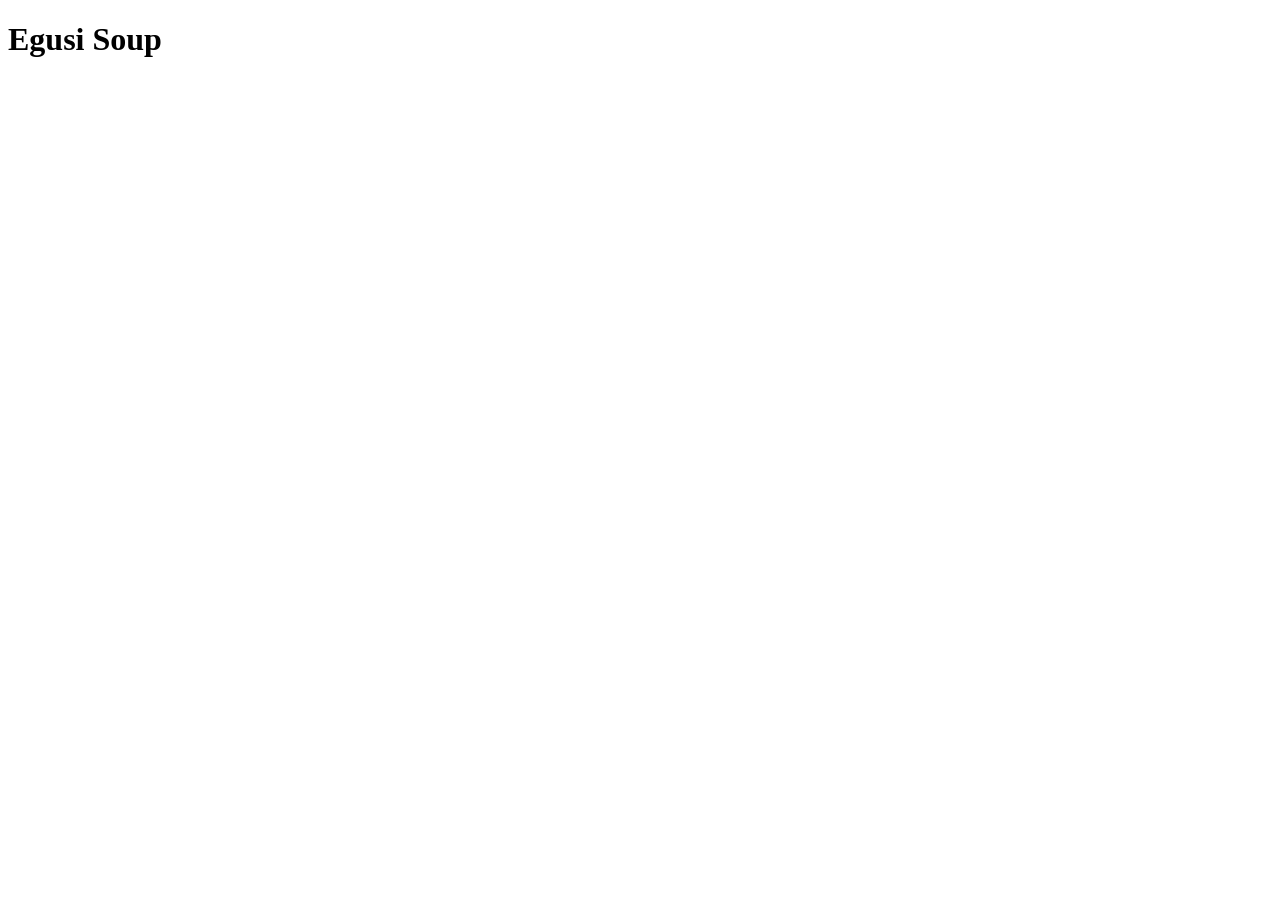
==== recipes/egusisoup.html @ 0e4ba101 "Add the rest of the project" ====
<!DOCTYPE html>
<html lang="en">
<head>
    <meta charset="UTF-8">
    <meta name="viewport" content="width=<device-width>, initial-scale=1.0">
    <title>Document</title>
</head>
<body>
    <h1>Egusi Soup</h1>
</body>
</html>
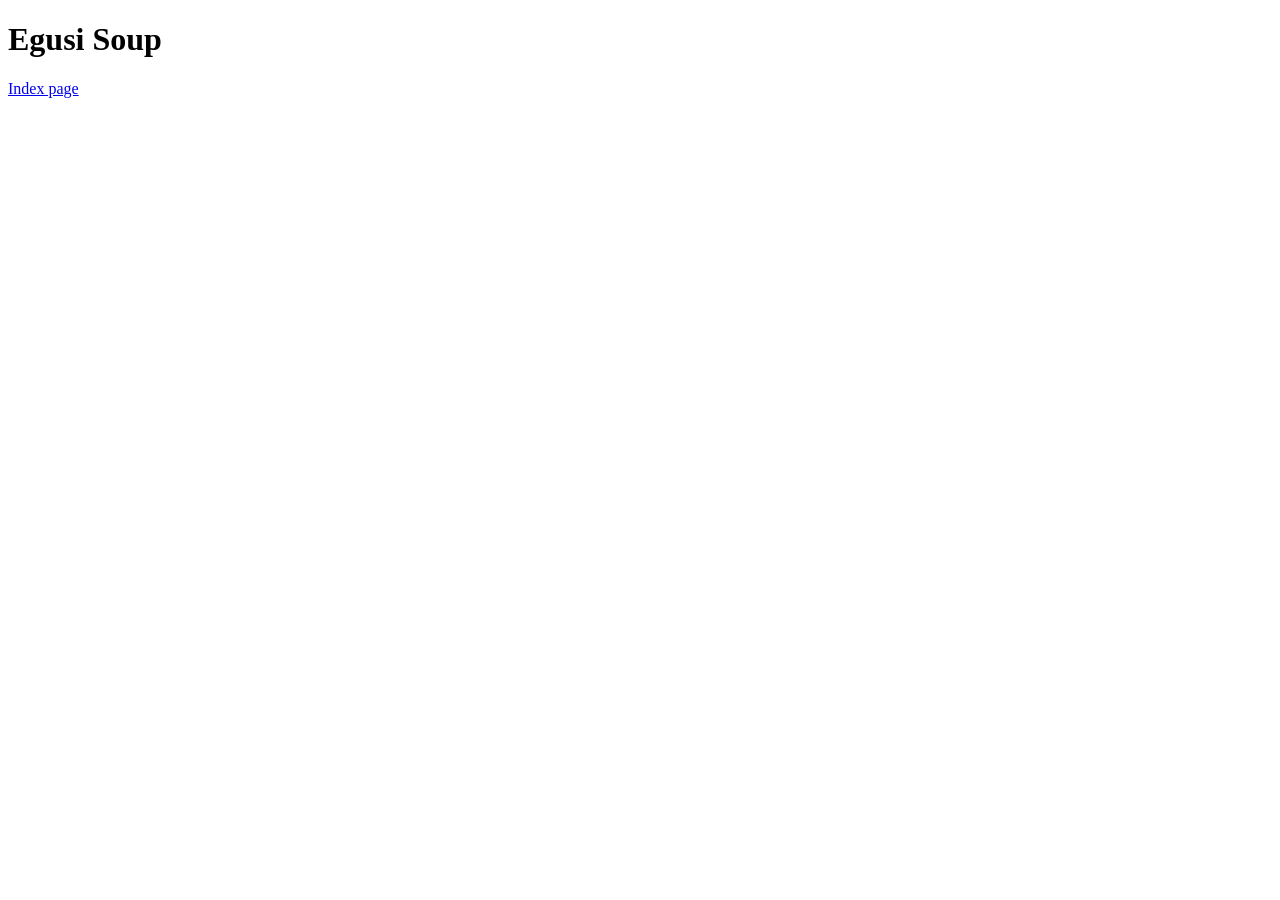
==== commit 197c913b: "Add link back to index page" ====
--- a/recipes/egusisoup.html
+++ b/recipes/egusisoup.html
@@ -7,5 +7,7 @@
 </head>
 <body>
     <h1>Egusi Soup</h1>
+
+    <a href="../index.html">Index page</a>
 </body>
 </html>
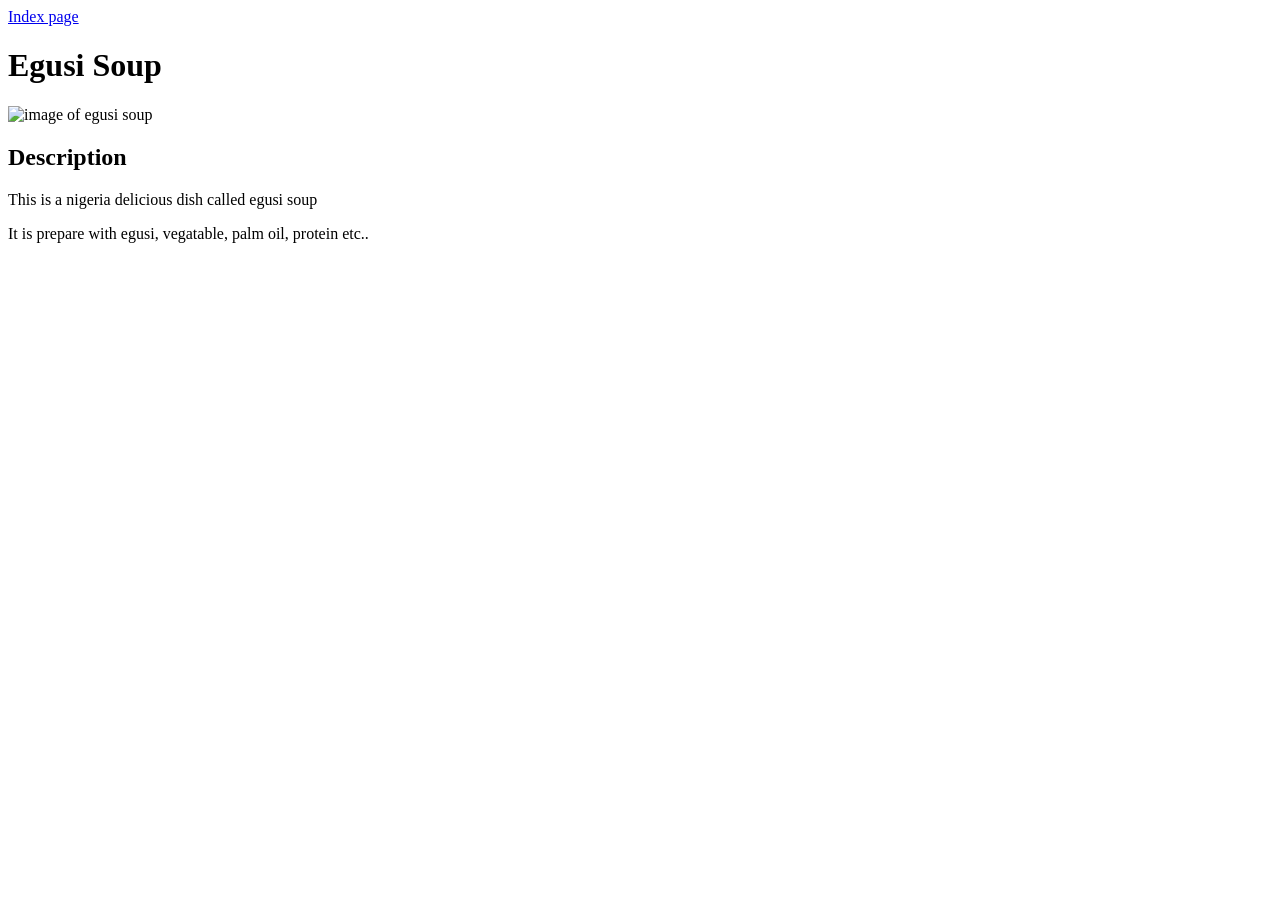
==== commit e86e5e9b: "Add image and description to the page" ====
--- a/recipes/egusisoup.html
+++ b/recipes/egusisoup.html
@@ -6,8 +6,14 @@
     <title>Document</title>
 </head>
 <body>
+    <a href="../index.html">Index page</a>
     <h1>Egusi Soup</h1>
 
-    <a href="../index.html">Index page</a>
+    <img src="https://simshomekitchen.com/wp-content/uploads/2025/09/Egusi-tripe-cowfootand-meat-in-a-white-bowl-500x500.jpg" alt="image of egusi soup"/>
+
+    <h2>Description</h2>
+
+    <p>This is a nigeria delicious dish called egusi soup</p>
+    <p>It is prepare with egusi, vegatable, palm oil, protein etc..</p>
 </body>
 </html>
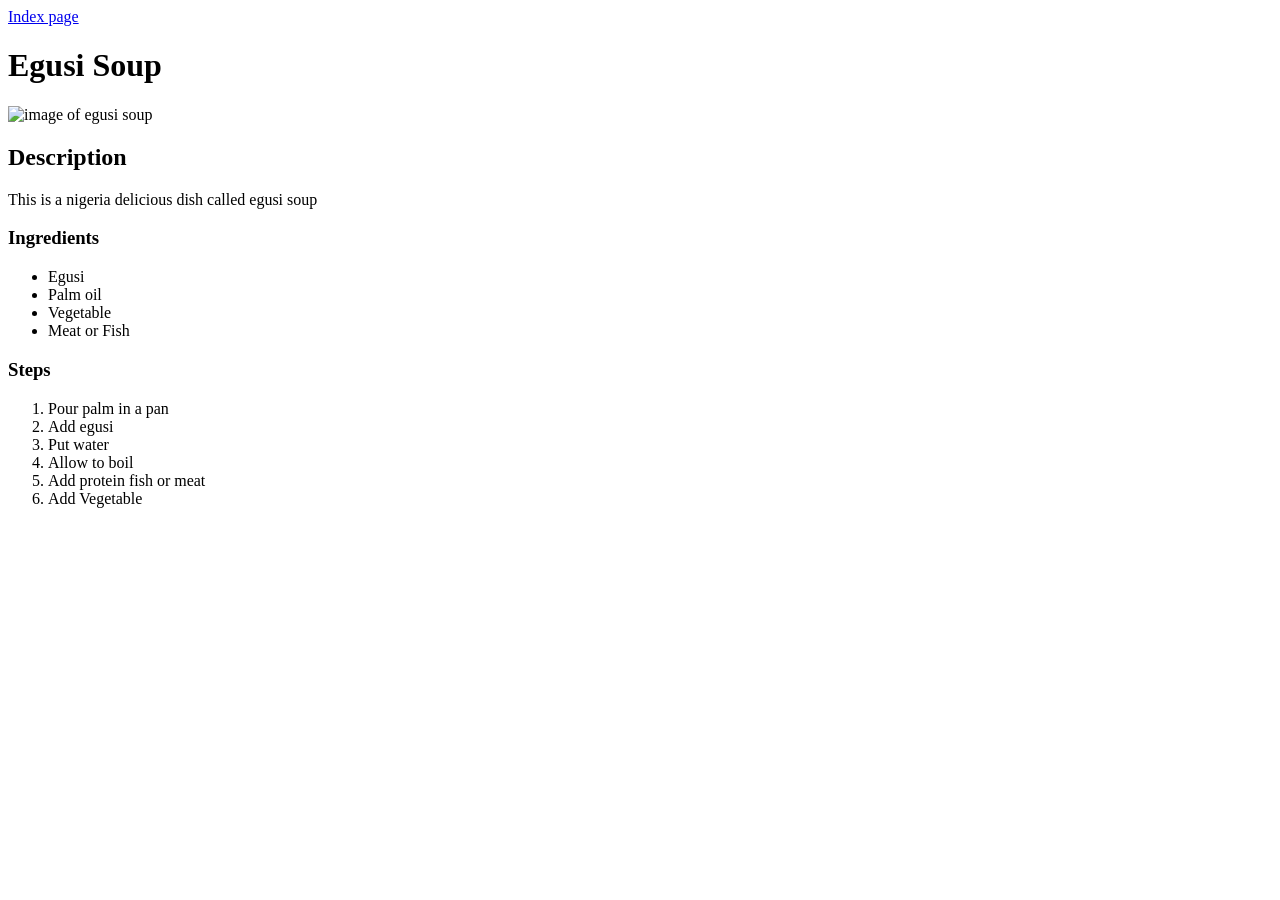
==== commit 060b7e1d: "Add description and steps to the egusi soup recipe" ====
--- a/recipes/egusisoup.html
+++ b/recipes/egusisoup.html
@@ -14,6 +14,27 @@
     <h2>Description</h2>
 
     <p>This is a nigeria delicious dish called egusi soup</p>
-    <p>It is prepare with egusi, vegatable, palm oil, protein etc..</p>
+    
+    <h3>Ingredients</h3>
+
+    <ul>
+        <li>Egusi</li>
+        <li>Palm oil</li>
+        <li>Vegetable</li>
+        <li>Meat or Fish</li>
+    </ul>
+
+    <h3>Steps</h3>
+
+    <ol>
+        <li>Pour palm in a pan</li>
+        <li>Add egusi</li>
+        <li>Put water</li>
+        <li>Allow to boil</li>
+        <li>Add protein fish or meat</li>
+        <li>Add Vegetable</li>
+    </ol>
+
+    
 </body>
 </html>
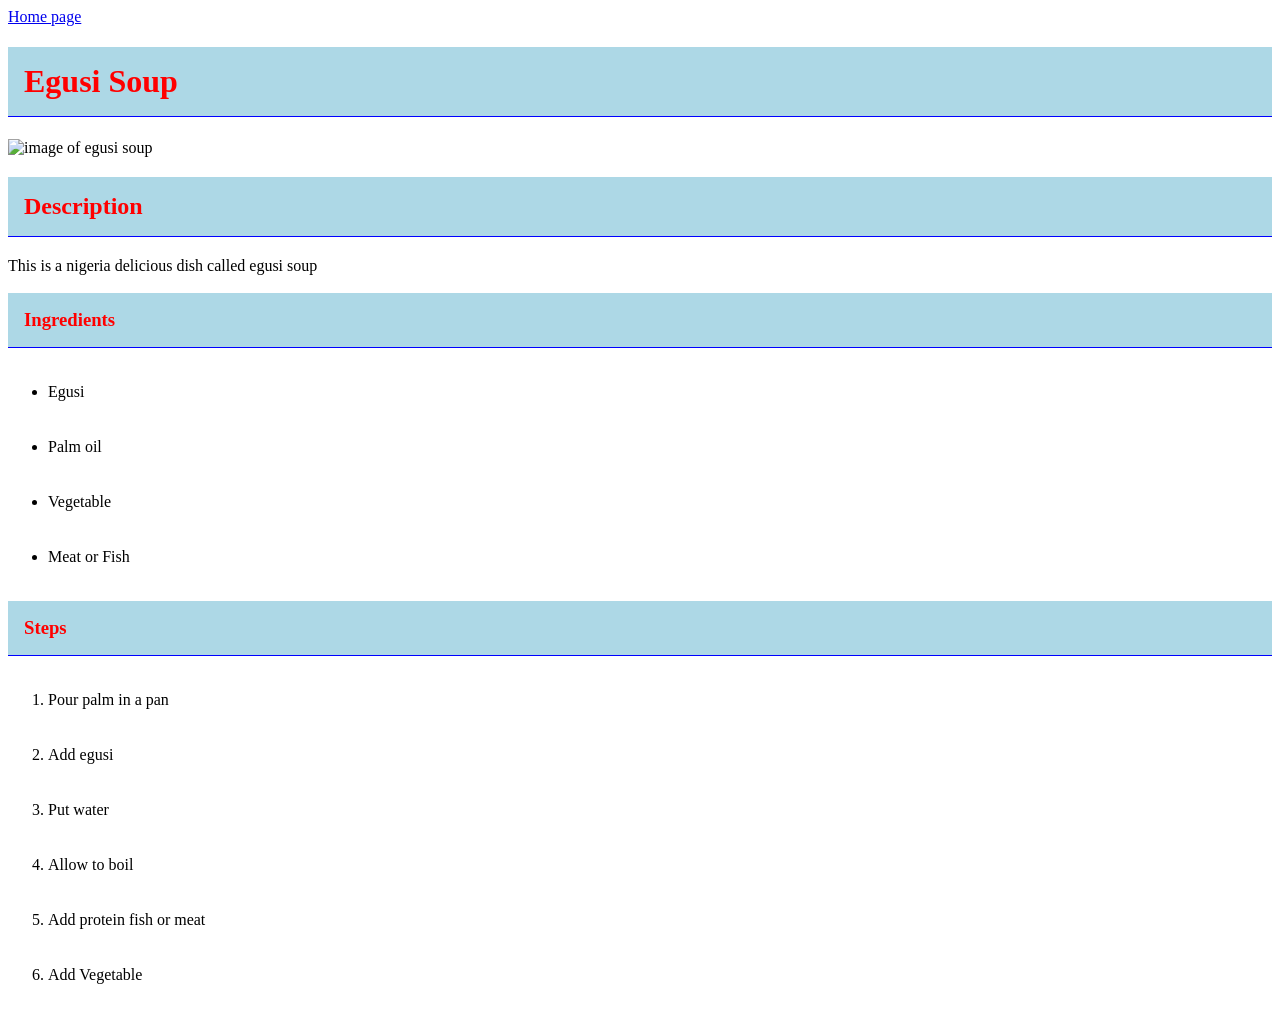
==== commit 4728d940: "Add css styling to Recipes pages" ====
--- a/recipes/egusisoup.html
+++ b/recipes/egusisoup.html
@@ -3,13 +3,14 @@
 <head>
     <meta charset="UTF-8">
     <meta name="viewport" content="width=<device-width>, initial-scale=1.0">
+    <link rel="stylesheet" href="../style.css">
     <title>Document</title>
 </head>
 <body>
-    <a href="../index.html">Index page</a>
+    <a href="../index.html">Home page</a>
     <h1>Egusi Soup</h1>
 
-    <img src="https://simshomekitchen.com/wp-content/uploads/2025/09/Egusi-tripe-cowfootand-meat-in-a-white-bowl-500x500.jpg" alt="image of egusi soup"/>
+    <img src="https://simshomekitchen.com/wp-content/uploads/2025/09/Egusi-tripe-cowfootand-meat-in-a-white-bowl-500x500.jpg" alt="image of egusi soup" width="500"/>
 
     <h2>Description</h2>
 
@@ -17,7 +18,7 @@
     
     <h3>Ingredients</h3>
 
-    <ul>
+    <ul class="list">
         <li>Egusi</li>
         <li>Palm oil</li>
         <li>Vegetable</li>
@@ -26,7 +27,7 @@
 
     <h3>Steps</h3>
 
-    <ol>
+    <ol class="list">
         <li>Pour palm in a pan</li>
         <li>Add egusi</li>
         <li>Put water</li>
@@ -35,6 +36,5 @@
         <li>Add Vegetable</li>
     </ol>
 
-    
 </body>
 </html>
--- a/style.css
+++ b/style.css
@@ -0,0 +1,15 @@
+body {
+    font-family: "Times New Roman", Arial, Georgia;
+}
+
+h1, h2, h3 {
+    color: red;
+    border-bottom: 1px solid blue;
+    background-color: lightblue;
+    padding: 16px;
+}
+
+.list li {
+    padding: 16px 0;
+    margin: 5px 0;
+}
